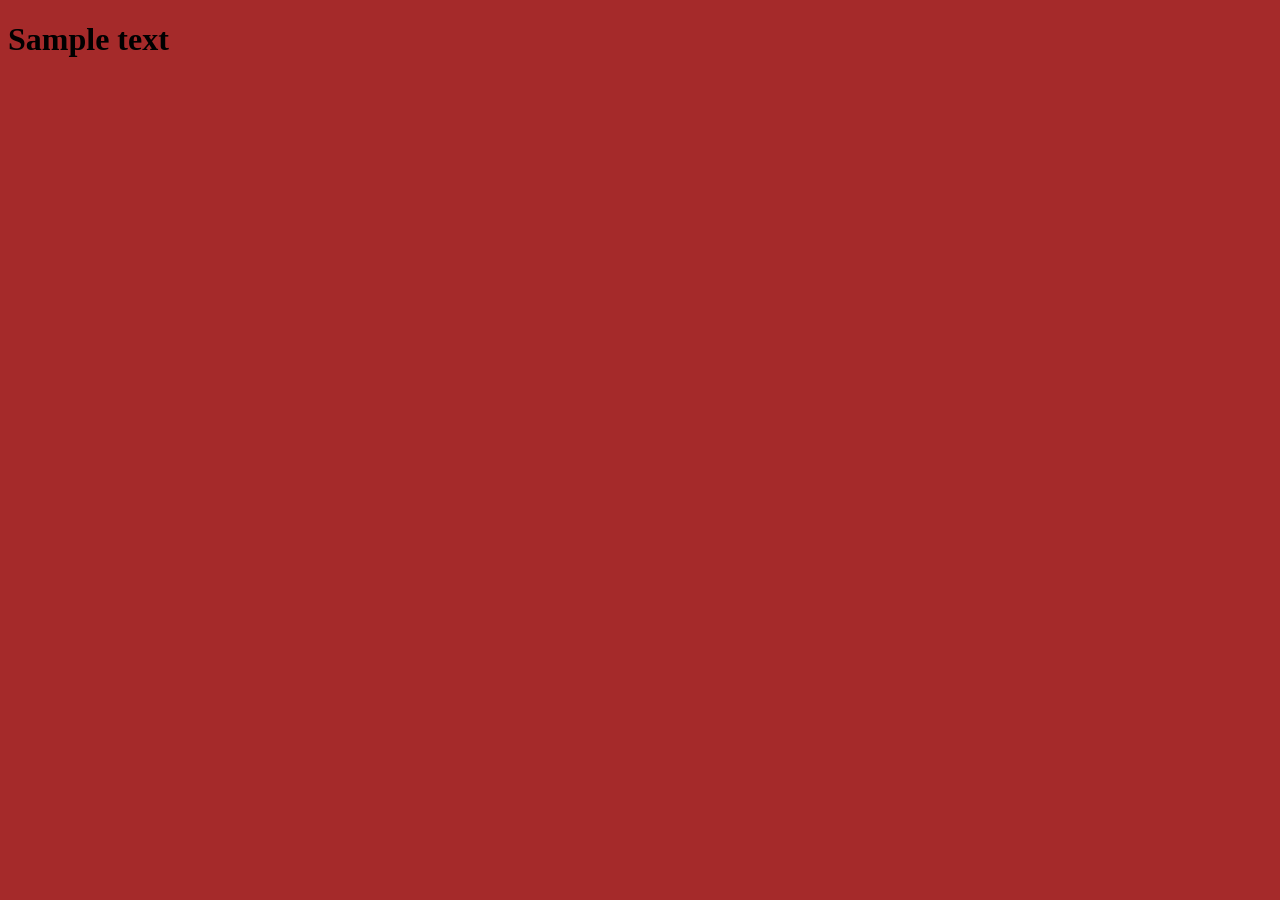
==== html/main.html @ d311d439 "finalisation de l'apparence de toutes les pages" ====
<!DOCTYPE html>
<html lang="en">
<head>
    <meta charset="UTF-8">
    <meta name="viewport" content="width=device-width, initial-scale=1.0">
    <title>Animation</title>
    <link rel="stylesheet" href="../css/style.css">
    <script src="../js/app.js" type="module"></script>
</head>
<body class="main-page">
    <h1>Sample text</h1>
</body>
</html>
---- css/style.css ----
@import url('https://fonts.googleapis.com/css2?family=Permanent+Marker&display=swap');

.index-page{
    box-sizing: border-box;
    margin: 0;
    display: flex;
    justify-content: center;
    font-family: 'Courier New', Courier, monospace;
    height: 100vh;
    background-color: beige;
}

.main-page{
    box-sizing: border-box;
    background-color: brown;
    font-family: "Permanent Marker", cursive;
    font-weight: 400;
    font-style: normal;
}

form{
    padding-top: 10%;
    display: flex;
    flex-direction: column;
    align-items: flex-start;
}

form *{
    margin-bottom: 5px;
}

button:hover{
    cursor: pointer;
}

textarea{
    resize: none;
    min-height: 100px;
    min-width: 600px;
    border-radius: 7px;
    border: 1px solid grey;
    box-shadow: 1px 1px 5px black;
    outline: none;
}
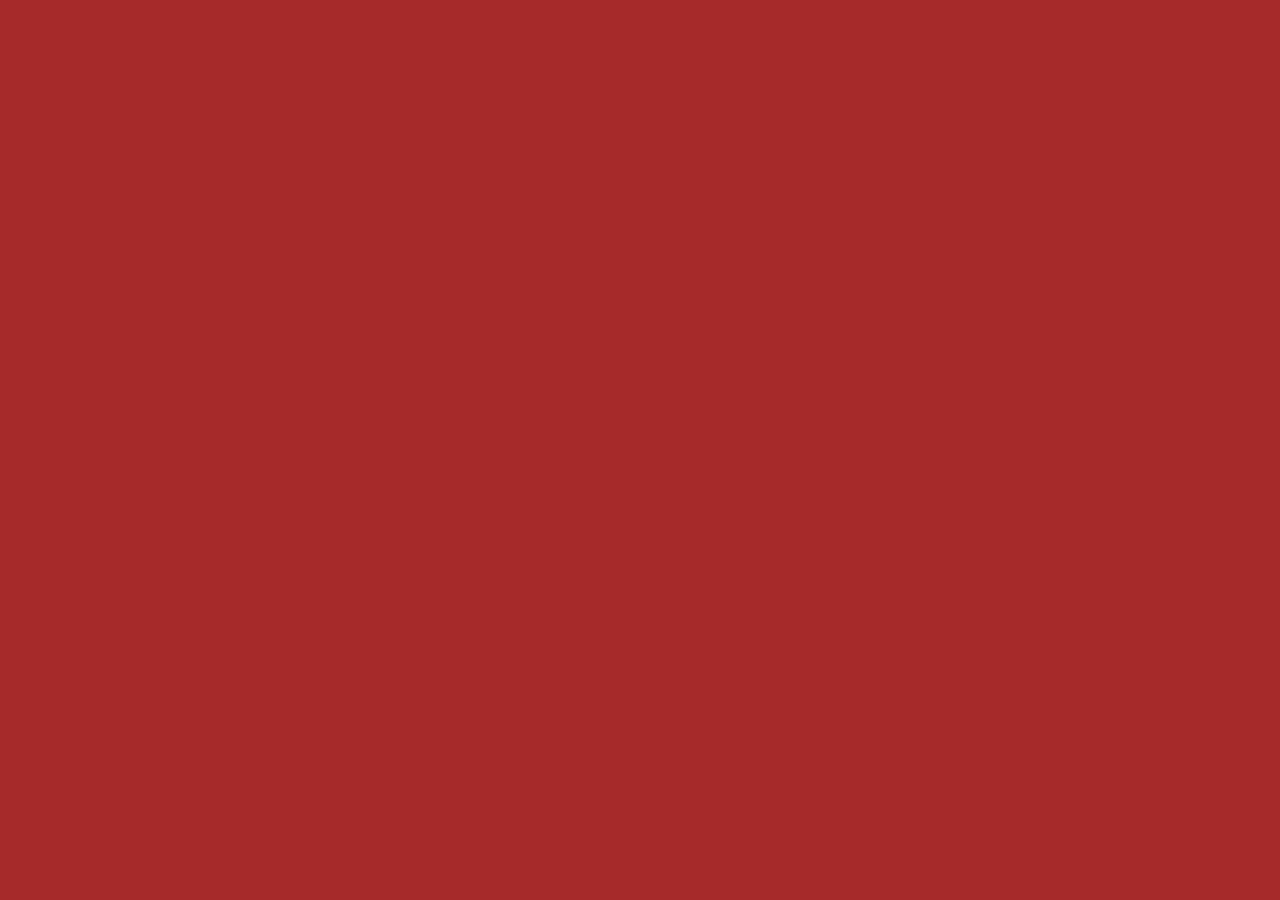
==== commit d591b20e: "finalisation du projet" ====
--- a/html/main.html
+++ b/html/main.html
@@ -5,9 +5,10 @@
     <meta name="viewport" content="width=device-width, initial-scale=1.0">
     <title>Animation</title>
     <link rel="stylesheet" href="../css/style.css">
-    <script src="../js/app.js" type="module"></script>
+    <script src="../js/main-page.js" type="module"></script>
 </head>
 <body class="main-page">
-    <h1>Sample text</h1>
+    <h1 id="text-to-animate"></h1>
 </body>
-</html>+</html>
+
--- a/css/style.css
+++ b/css/style.css
@@ -42,3 +42,7 @@
     box-shadow: 1px 1px 5px black;
     outline: none;
 }
+
+h1{
+    white-space: pre-wrap;
+}
